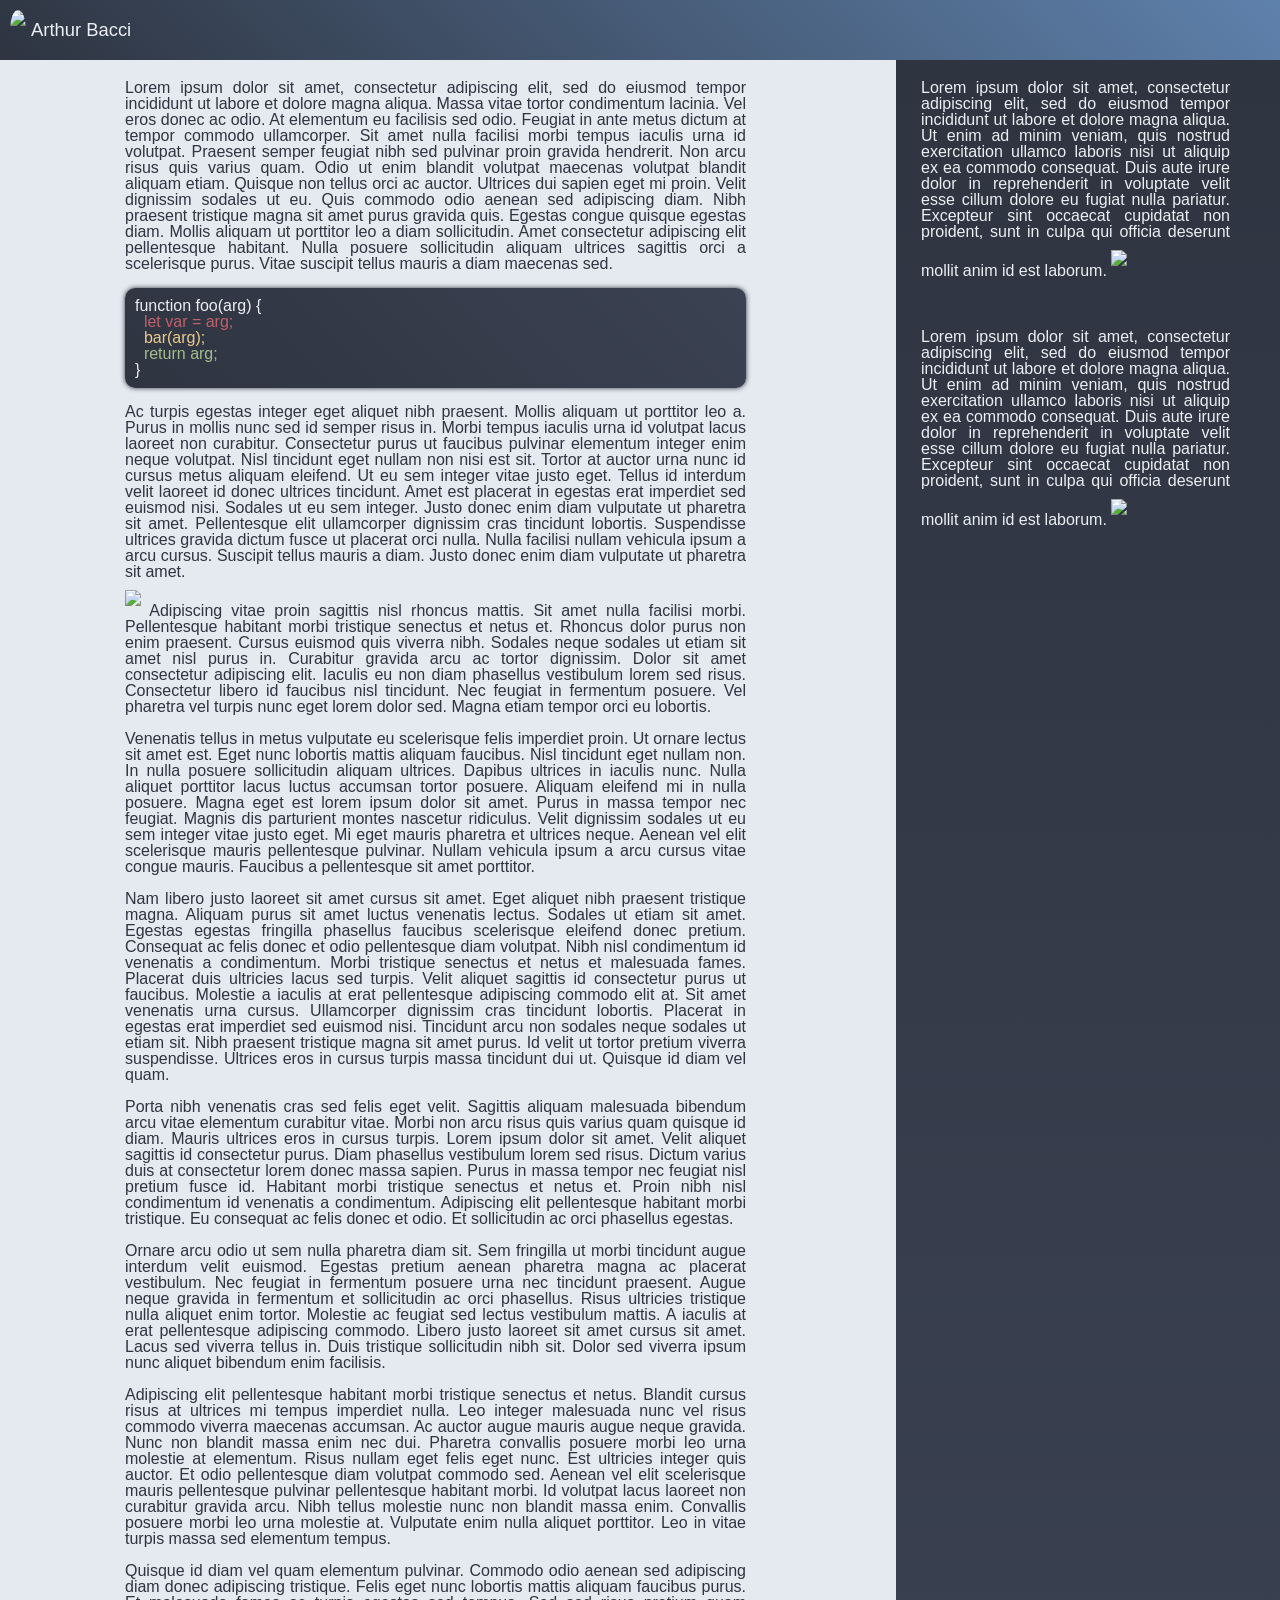
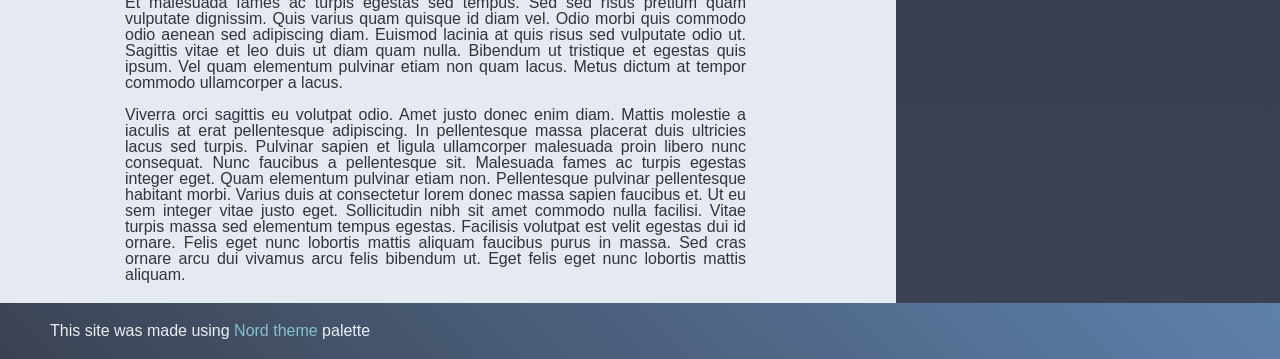
==== index.html @ 1bf2b890 "Basic website" ====
<!DOCTYPE html>
<html lang="en">
<head>
<meta charset="UTF-8">
<meta name="viewport" content="width=device-width, initial-scale=1.0">
<title>atr's blog</title>
<link rel="stylesheet" href="index.css">
</head>

<body>
<script src="index.js"></script>
<div class="container">
  <div class="navbar">
    <a class="brand-div" href="#">
      <img class="brand" src="https://github.com/ArthurBacci64/ArthurBacci64/raw/main/caos-spiral.gif">
      <span class="title">Arthur Bacci</span>
    </a>
    <div class="spacer"></div>
    <i class="fa fa-adjust" id="toggle-theme"></i>
  </div>
  <div class="left">
    <span>Lorem ipsum dolor sit amet, consectetur adipiscing elit, sed do eiusmod tempor incididunt ut labore et dolore magna aliqua. Massa vitae tortor condimentum lacinia. Vel eros donec ac odio. At elementum eu facilisis sed odio. Feugiat in ante metus dictum at tempor commodo ullamcorper. Sit amet nulla facilisi morbi tempus iaculis urna id volutpat. Praesent semper feugiat nibh sed pulvinar proin gravida hendrerit. Non arcu risus quis varius quam. Odio ut enim blandit volutpat maecenas volutpat blandit aliquam etiam. Quisque non tellus orci ac auctor. Ultrices dui sapien eget mi proin. Velit dignissim sodales ut eu. Quis commodo odio aenean sed adipiscing diam. Nibh praesent tristique magna sit amet purus gravida quis. Egestas congue quisque egestas diam. Mollis aliquam ut porttitor leo a diam sollicitudin. Amet consectetur adipiscing elit pellentesque habitant. Nulla posuere sollicitudin aliquam ultrices sagittis orci a scelerisque purus. Vitae suscipit tellus mauris a diam maecenas sed.
    <br><br>
      <div class="code">
        <pre>function foo(arg) {</pre>
        <pre class="diffrm">  let var = arg;</pre>
        <pre class="diff">  bar(arg);</pre>
        <pre class="diffadd">  return arg;</pre>
        <pre>}</pre>
      </div>
    <br>
Ac turpis egestas integer eget aliquet nibh praesent. Mollis aliquam ut porttitor leo a. Purus in mollis nunc sed id semper risus in. Morbi tempus iaculis urna id volutpat lacus laoreet non curabitur. Consectetur purus ut faucibus pulvinar elementum integer enim neque volutpat. Nisl tincidunt eget nullam non nisi est sit. Tortor at auctor urna nunc id cursus metus aliquam eleifend. Ut eu sem integer vitae justo eget. Tellus id interdum velit laoreet id donec ultrices tincidunt. Amet est placerat in egestas erat imperdiet sed euismod nisi. Sodales ut eu sem integer. Justo donec enim diam vulputate ut pharetra sit amet. Pellentesque elit ullamcorper dignissim cras tincidunt lobortis. Suspendisse ultrices gravida dictum fusce ut placerat orci nulla. Nulla facilisi nullam vehicula ipsum a arcu cursus. Suscipit tellus mauris a diam. Justo donec enim diam vulputate ut pharetra sit amet.
<br>
<img src="https://picsum.photos/1280/720">
Adipiscing vitae proin sagittis nisl rhoncus mattis. Sit amet nulla facilisi morbi. Pellentesque habitant morbi tristique senectus et netus et. Rhoncus dolor purus non enim praesent. Cursus euismod quis viverra nibh. Sodales neque sodales ut etiam sit amet nisl purus in. Curabitur gravida arcu ac tortor dignissim. Dolor sit amet consectetur adipiscing elit. Iaculis eu non diam phasellus vestibulum lorem sed risus. Consectetur libero id faucibus nisl tincidunt. Nec feugiat in fermentum posuere. Vel pharetra vel turpis nunc eget lorem dolor sed. Magna etiam tempor orci eu lobortis.
<br><br>
Venenatis tellus in metus vulputate eu scelerisque felis imperdiet proin. Ut ornare lectus sit amet est. Eget nunc lobortis mattis aliquam faucibus. Nisl tincidunt eget nullam non. In nulla posuere sollicitudin aliquam ultrices. Dapibus ultrices in iaculis nunc. Nulla aliquet porttitor lacus luctus accumsan tortor posuere. Aliquam eleifend mi in nulla posuere. Magna eget est lorem ipsum dolor sit amet. Purus in massa tempor nec feugiat. Magnis dis parturient montes nascetur ridiculus. Velit dignissim sodales ut eu sem integer vitae justo eget. Mi eget mauris pharetra et ultrices neque. Aenean vel elit scelerisque mauris pellentesque pulvinar. Nullam vehicula ipsum a arcu cursus vitae congue mauris. Faucibus a pellentesque sit amet porttitor.
<br><br>
Nam libero justo laoreet sit amet cursus sit amet. Eget aliquet nibh praesent tristique magna. Aliquam purus sit amet luctus venenatis lectus. Sodales ut etiam sit amet. Egestas egestas fringilla phasellus faucibus scelerisque eleifend donec pretium. Consequat ac felis donec et odio pellentesque diam volutpat. Nibh nisl condimentum id venenatis a condimentum. Morbi tristique senectus et netus et malesuada fames. Placerat duis ultricies lacus sed turpis. Velit aliquet sagittis id consectetur purus ut faucibus. Molestie a iaculis at erat pellentesque adipiscing commodo elit at. Sit amet venenatis urna cursus. Ullamcorper dignissim cras tincidunt lobortis. Placerat in egestas erat imperdiet sed euismod nisi. Tincidunt arcu non sodales neque sodales ut etiam sit. Nibh praesent tristique magna sit amet purus. Id velit ut tortor pretium viverra suspendisse. Ultrices eros in cursus turpis massa tincidunt dui ut. Quisque id diam vel quam.
<br><br>
Porta nibh venenatis cras sed felis eget velit. Sagittis aliquam malesuada bibendum arcu vitae elementum curabitur vitae. Morbi non arcu risus quis varius quam quisque id diam. Mauris ultrices eros in cursus turpis. Lorem ipsum dolor sit amet. Velit aliquet sagittis id consectetur purus. Diam phasellus vestibulum lorem sed risus. Dictum varius duis at consectetur lorem donec massa sapien. Purus in massa tempor nec feugiat nisl pretium fusce id. Habitant morbi tristique senectus et netus et. Proin nibh nisl condimentum id venenatis a condimentum. Adipiscing elit pellentesque habitant morbi tristique. Eu consequat ac felis donec et odio. Et sollicitudin ac orci phasellus egestas.
<br><br>
Ornare arcu odio ut sem nulla pharetra diam sit. Sem fringilla ut morbi tincidunt augue interdum velit euismod. Egestas pretium aenean pharetra magna ac placerat vestibulum. Nec feugiat in fermentum posuere urna nec tincidunt praesent. Augue neque gravida in fermentum et sollicitudin ac orci phasellus. Risus ultricies tristique nulla aliquet enim tortor. Molestie ac feugiat sed lectus vestibulum mattis. A iaculis at erat pellentesque adipiscing commodo. Libero justo laoreet sit amet cursus sit amet. Lacus sed viverra tellus in. Duis tristique sollicitudin nibh sit. Dolor sed viverra ipsum nunc aliquet bibendum enim facilisis.
<br><br>
Adipiscing elit pellentesque habitant morbi tristique senectus et netus. Blandit cursus risus at ultrices mi tempus imperdiet nulla. Leo integer malesuada nunc vel risus commodo viverra maecenas accumsan. Ac auctor augue mauris augue neque gravida. Nunc non blandit massa enim nec dui. Pharetra convallis posuere morbi leo urna molestie at elementum. Risus nullam eget felis eget nunc. Est ultricies integer quis auctor. Et odio pellentesque diam volutpat commodo sed. Aenean vel elit scelerisque mauris pellentesque pulvinar pellentesque habitant morbi. Id volutpat lacus laoreet non curabitur gravida arcu. Nibh tellus molestie nunc non blandit massa enim. Convallis posuere morbi leo urna molestie at. Vulputate enim nulla aliquet porttitor. Leo in vitae turpis massa sed elementum tempus.
<br><br>
Quisque id diam vel quam elementum pulvinar. Commodo odio aenean sed adipiscing diam donec adipiscing tristique. Felis eget nunc lobortis mattis aliquam faucibus purus. Et malesuada fames ac turpis egestas sed tempus. Sed sed risus pretium quam vulputate dignissim. Quis varius quam quisque id diam vel. Odio morbi quis commodo odio aenean sed adipiscing diam. Euismod lacinia at quis risus sed vulputate odio ut. Sagittis vitae et leo duis ut diam quam nulla. Bibendum ut tristique et egestas quis ipsum. Vel quam elementum pulvinar etiam non quam lacus. Metus dictum at tempor commodo ullamcorper a lacus.
<br><br>
Viverra orci sagittis eu volutpat odio. Amet justo donec enim diam. Mattis molestie a iaculis at erat pellentesque adipiscing. In pellentesque massa placerat duis ultricies lacus sed turpis. Pulvinar sapien et ligula ullamcorper malesuada proin libero nunc consequat. Nunc faucibus a pellentesque sit. Malesuada fames ac turpis egestas integer eget. Quam elementum pulvinar etiam non. Pellentesque pulvinar pellentesque habitant morbi. Varius duis at consectetur lorem donec massa sapien faucibus et. Ut eu sem integer vitae justo eget. Sollicitudin nibh sit amet commodo nulla facilisi. Vitae turpis massa sed elementum tempus egestas. Facilisis volutpat est velit egestas dui id ornare. Felis eget nunc lobortis mattis aliquam faucibus purus in massa. Sed cras ornare arcu dui vivamus arcu felis bibendum ut. Eget felis eget nunc lobortis mattis aliquam.
    </span>
  </div>
  <div class="right">
    <a href="#">
      <span>Lorem ipsum dolor sit amet, consectetur adipiscing elit, sed do eiusmod tempor incididunt ut labore et dolore magna aliqua. Ut enim ad minim veniam, quis nostrud exercitation ullamco laboris nisi ut aliquip ex ea commodo consequat. Duis aute irure dolor in reprehenderit in voluptate velit esse cillum dolore eu fugiat nulla pariatur. Excepteur sint occaecat cupidatat non proident, sunt in culpa qui officia deserunt mollit anim id est laborum.</span>
      <img src="https://picsum.photos/400/300">
    </a>
    <a href="#">
      <span>Lorem ipsum dolor sit amet, consectetur adipiscing elit, sed do eiusmod tempor incididunt ut labore et dolore magna aliqua. Ut enim ad minim veniam, quis nostrud exercitation ullamco laboris nisi ut aliquip ex ea commodo consequat. Duis aute irure dolor in reprehenderit in voluptate velit esse cillum dolore eu fugiat nulla pariatur. Excepteur sint occaecat cupidatat non proident, sunt in culpa qui officia deserunt mollit anim id est laborum.</span>
      <img src="https://picsum.photos/500/300">
    </a>
  </div>
  <div class="footer">
    <span>This site was made using <a href="https://www.nordtheme.com/">Nord theme</a> palette</span>
  </div>
</div>
</body>
---- index.css ----
/* http://meyerweb.com/eric/tools/css/reset/ 
   v2.0 | 20110126
   License: none (public domain)
*/

html, body, div, span, applet, object, iframe,
h1, h2, h3, h4, h5, h6, p, blockquote, pre,
a, abbr, acronym, address, big, cite, code,
del, dfn, em, img, ins, kbd, q, s, samp,
small, strike, strong, sub, sup, tt, var,
b, u, i, center,
dl, dt, dd, ol, ul, li,
fieldset, form, label, legend,
table, caption, tbody, tfoot, thead, tr, th, td,
article, aside, canvas, details, embed, 
figure, figcaption, footer, header, hgroup, 
menu, nav, output, ruby, section, summary,
time, mark, audio, video {
	margin: 0;
	padding: 0;
	border: 0;
	font-size: 100%;
	font: inherit;
	vertical-align: baseline;
}
/* HTML5 display-role reset for older browsers */
article, aside, details, figcaption, figure, 
footer, header, hgroup, menu, nav, section {
	display: block;
}
body {
	line-height: 1;
}
ol, ul {
	list-style: none;
}
blockquote, q {
	quotes: none;
}
blockquote:before, blockquote:after,
q:before, q:after {
	content: '';
	content: none;
}
table {
	border-collapse: collapse;
	border-spacing: 0;
}


* {
  box-sizing: border-box;
}
body {
  --bg1: #ECEFF4;
  --bg2: #E5E9F0;
  
  --bga1: #2E3440;
  --bga2: #3B4252;
  --bga3: #434C5E;
  
  --fg1: #2E3440;
  --fg2: #3B4252;
  
  --fga1: #ECEFF4;
  --fga2: #E5E9F0;
  
  --nord7: #88C0D0;
  --nord10: #5E81AC;
  --nord11: #BF616A;
  --nord13: #EBCB8B;
  --nord14: #A3BE8C;
  
  background-color: var(--bg2);
  color: var(--fg1);
}
body::-webkit-scrollbar {
  width: 1em;
}
body::-webkit-scrollbar-track {
  background-color: var(--bga2);
}
body::-webkit-scrollbar-thumb {
  background-color: var(--fga2);
}
.container {
  display: grid;
  grid-template-areas:
    "navbar navbar"
    "left right"
    "footer footer";
  grid-template-columns: 70% 30%;
  grid-template-rows: 60px auto auto;
  min-height: 100vh;
}
.container .left {
  grid-area: left;
  padding: 20px 50px 20px 25px;
  text-align: justify;
}
.container .left span {
  display: block;
  width: auto;
  padding: 0 100px;
  font-family: Arial;
}
.container .right {
  grid-area: right;
  padding: 20px 50px 20px 25px;
  text-align: justify;
  background-image: linear-gradient(var(--bga1), var(--bga2));
  color: var(--fga1);
}
.container .right img, .container .left img {
  margin: 10px 0;
  width: 100%;
}
.container .left img {
  transition: transform 100ms;
}
.container .left img:hover {
  transform: scale(1.05);
}
.container .right a {
  display: block;
  margin-bottom: 50px;
  color: inherit;
  text-decoration: inherit;
  font-family: Arial;
  transition: transform 100ms;
}
.container .right a:hover {
  transform: scale(1.05);
}
.container .navbar {
  grid-area: navbar;
  background-image: linear-gradient(45deg, var(--bga1), var(--nord10));
  color: var(--fga1);
  font-family: Arial;
  padding: 10px;
  display: flex;
  flex-wrap: wrap;
}
.container .navbar .brand-div {
  display: flex;
  transition: transform 100ms;
  color: inherit;
  text-decoration: inherit;
}
.container .navbar .brand-div:hover {
  transform: scale(1.05);
}
.container .navbar .brand {
  height: 2.5em;
  margin: auto 0;
  border-radius: 50%;
}
.container .navbar .title {
  display: block;
  margin: auto 5px;
  font-size: 115%;
}
.container .navbar .spacer {
  flex: auto;
}
.container .navbar i {
  display: block;
  margin: auto 0;
  font-size: 115%;
  transition: opacity 100ms;
}
.container .navbar i:hover {
 opacity: 0.8;
}
.container .footer {
  grid-area: footer;
  padding: 20px 50px 20px 50px;
  background-image: linear-gradient(45deg, var(--bga2), var(--nord10));
  color: var(--fga1);
  font-family: Arial;
}

.code {
  background-image: linear-gradient(45deg, var(--bga1), var(--bga2));
  color: var(--fga1);
  padding: 10px;
  border-radius: 10px;
  box-shadow: 0 0 5px var(--bga1);
  transition: box-shadow 300ms;
}
.code:hover {
  box-shadow: 0 0 20px var(--bga1);
}
.code pre:hover {
  background-image: linear-gradient(45deg, var(--bga2), var(--bga3));
}
.code .diff {
  color: var(--nord13);
}
.code .diffrm {
  color: var(--nord11);
}
.code .diffadd {
  color: var(--nord14);
}

a {
  color: var(--nord7);
  text-decoration: none;
}
a:hover {
  text-decoration: underline;
}

@media only screen and (max-width: 800px) {
  .container {
    display: grid;
    grid-template-areas:
      "navbar"
      "left"
      "right"
      "footer";
    grid-template-columns: auto;
    grid-template-rows: 60px auto auto auto;
    min-height: 100vh;
  }
  .container .left span, .container .right span {
    padding: 0 0;
  }
  .container .right, .container .left {
    padding: 20px 50px 20px 50px;
  }
}

@media (prefers-color-scheme: dark) {
  body {
    --bg1: #2E3440;
    --bg2: #3B4252;
    
    --fg1: #ECEFF4;
    --fg2: #E5E9F0;
  }
}
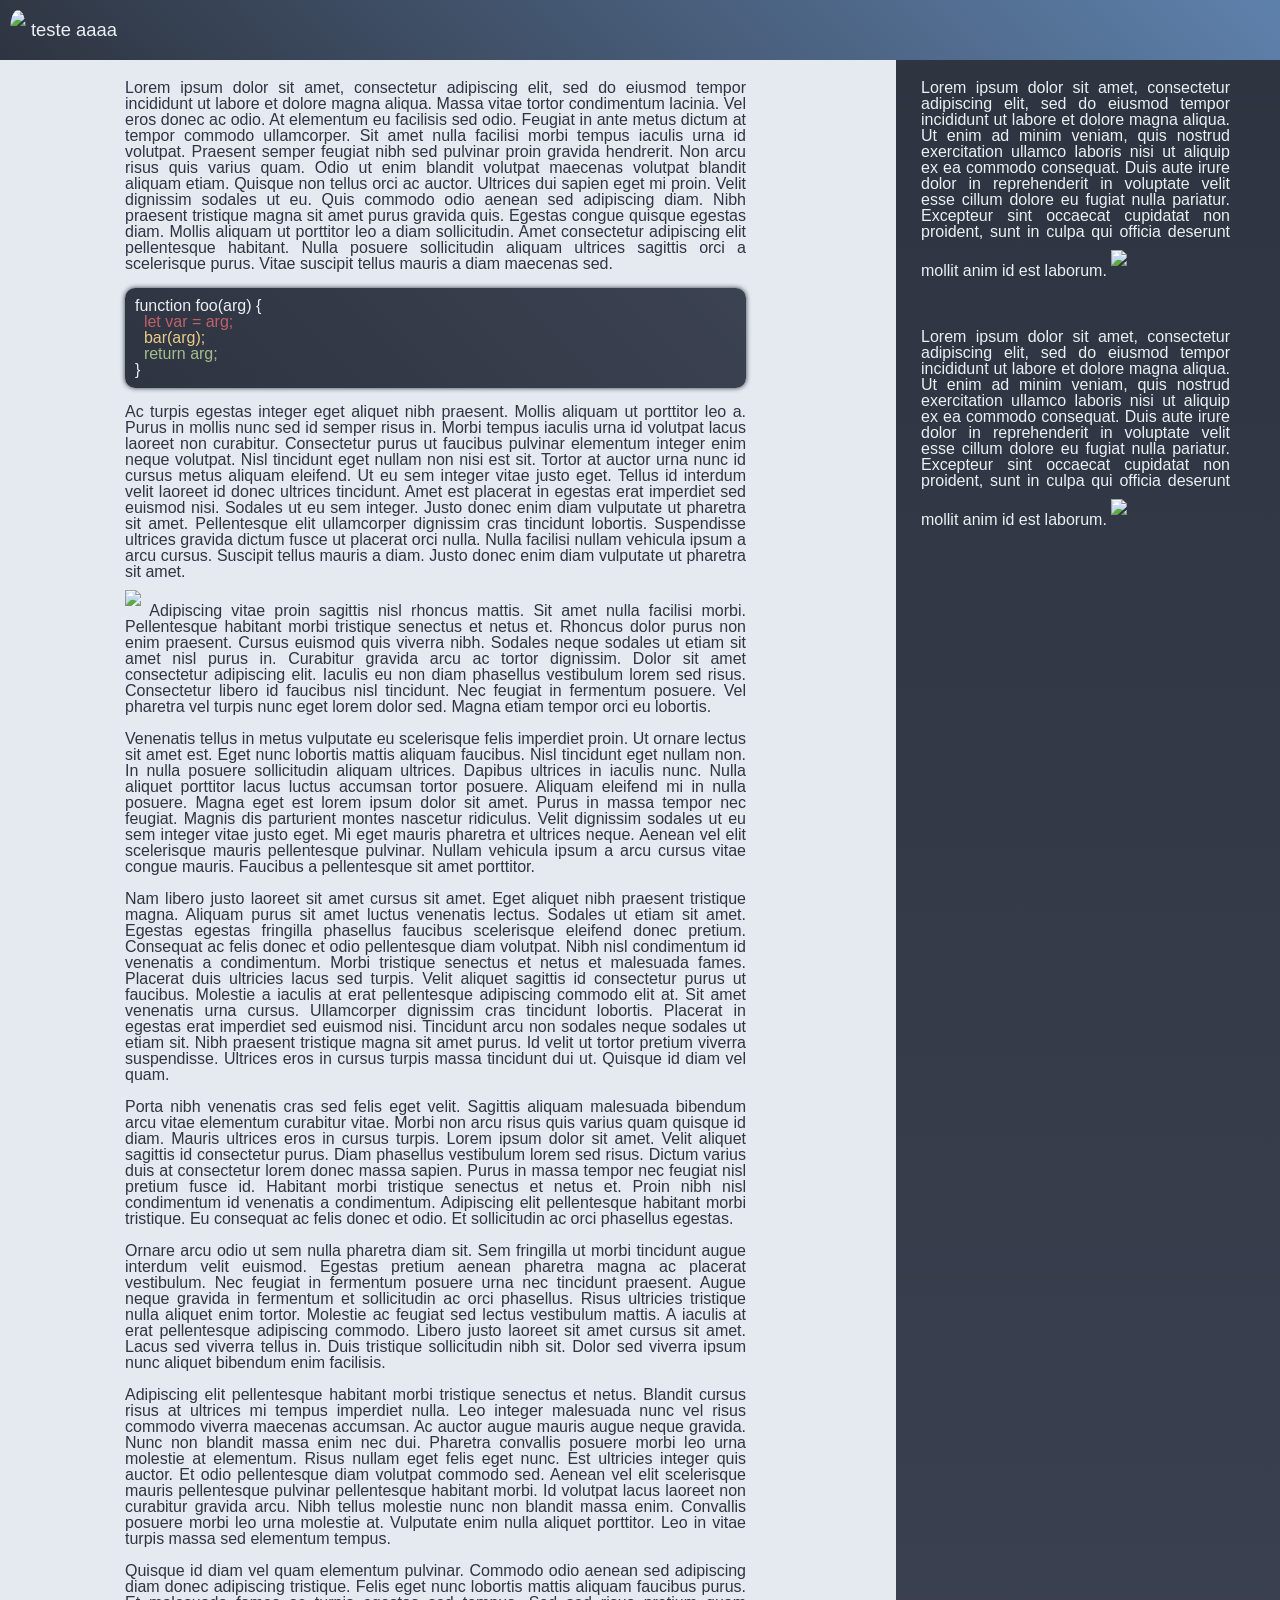
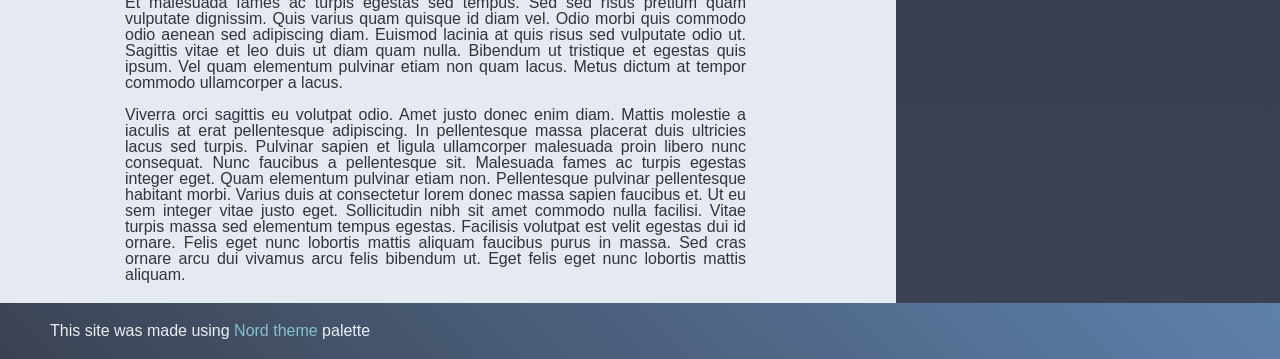
==== commit 4fafce09: "Update index.html" ====
--- a/index.html
+++ b/index.html
@@ -13,7 +13,7 @@
   <div class="navbar">
     <a class="brand-div" href="#">
       <img class="brand" src="https://github.com/ArthurBacci64/ArthurBacci64/raw/main/caos-spiral.gif">
-      <span class="title">Arthur Bacci</span>
+      <span class="title">teste aaaa</span>
     </a>
     <div class="spacer"></div>
     <i class="fa fa-adjust" id="toggle-theme"></i>
